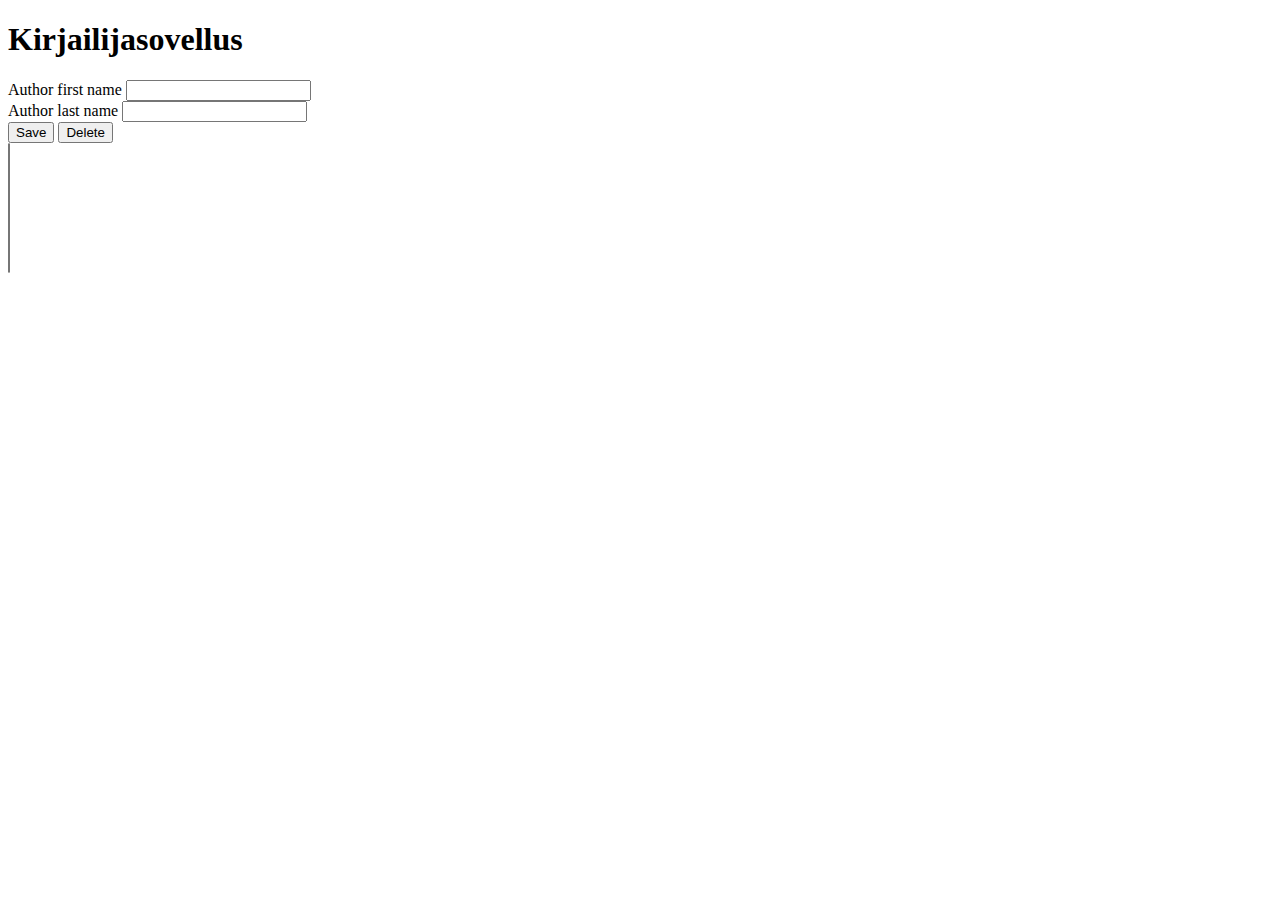
==== springweb/src/main/resources/static/index.html @ 17c91fea "Checkpointin treenailua" ====
<!DOCTYPE html>
<!--
Click nbfs://nbhost/SystemFileSystem/Templates/Licenses/license-default.txt to change this license
Click nbfs://nbhost/SystemFileSystem/Templates/Other/html.html to edit this template
-->
<html>
    <head>
        <title>Kirjailijat</title>
        <meta charset="UTF-8">
        <meta name="viewport" content="width=device-width, initial-scale=1.0">
        <script>
            
            let servicesRoot = "";
    
            function makeTheCall(url, method, data) {
                return new Promise(function (resolve, reject) {
                    let x = new XMLHttpRequest();
                    x.onreadystatechange = function () {
                        if (x.readyState == 4) {
                            try {
                                let obj = JSON.parse(x.responseText);
                                resolve(obj);
                            } catch (ex) {
                                reject(x);
                            }
                        }
                        ;
                    }
                    x.open(method, servicesRoot + url, true);
                    x.setRequestHeader("Content-Type", "application/json");
                    x.setRequestHeader("Accept", "application/json");
                    x.send(data && JSON.stringify(data));
                });
            }

            let HTTP = {
                get: url => makeTheCall(url, "get"),
                put: (url, data) => makeTheCall(url, "put", data),
                post: (url, data) => makeTheCall(url, "post", data),
                delete: (url) => makeTheCall(url, "delete")
            };
            

            function fillAuthors() {
                HTTP.get("/authors").then(authors => {
                    let html = '';
                    authors.forEach(author => {
                        html += `<option value="${author.id}">${author.firstName+' '+author.lastName}</option>`;
                    });
                    document.getElementById("authors").innerHTML = html;
                });
            }

            function getAuthor(id){
                HTTP.get("/authors/"+id).then(author => {
                    document.getElementById("id").value=author.id;
                    document.getElementById("firstname").value=author.firstName; 
                    document.getElementById("lastname").value=author.lastName;
                });
            }    
    
            function selectedChange(){
                let id=document.getElementById("authors").value;
                getAuthor(id);
            }
    
            function saveClicked(){
                let id=document.getElementById("id").value;
                let firstName=document.getElementById("firstname").value;
                let lastName=document.getElementById("lastname").value;
                let author={id,firstName,lastName};
                let author2={"id":id,firstName,lastName};               
                HTTP.put("/authors/"+id,author).then(a => {
                    console.log("Author saved");
                    fillAuthors();
                });
            }    
            
            window.onload = function () {
                fillAuthors();
                document.getElementById("authors").addEventListener("change", selectedChange);
                document.getElementById("searchButton").addEventListener("click", searchClicked);
            }
            
        </script>
    </head>
    <body>
        <div class="container">
            <header>
                <!-- <img src="logo.png" alt="filename" align="center"/> -->
                <h1>Kirjailijasovellus</h1>
            </header>
            <!-- 
            <nav>
                <a href="index.html">Tähän linkkejä</a>
            </nav> 
            --> 
            <main>
                <section class="form">
                    <input type="hidden" id="id" />
                    <div class="input">
                        <label for="firstname">Author first name</label>
                        <input id="firstName" />
                    </div>
                    <div class="input">
                        <label for="lastname">Author last name</label>
                        <input id="lastName" />
                    </div>
                    <div class="buttons">
                        <input id="saveButton" type="button" value="Save" />
                        <input type="button" value="Delete" />
                    </div>
                </section>
                <section>
                    <select id ="authors" size="8"></select>
                </section>
            </main>
        </div>
    </body>
</html>
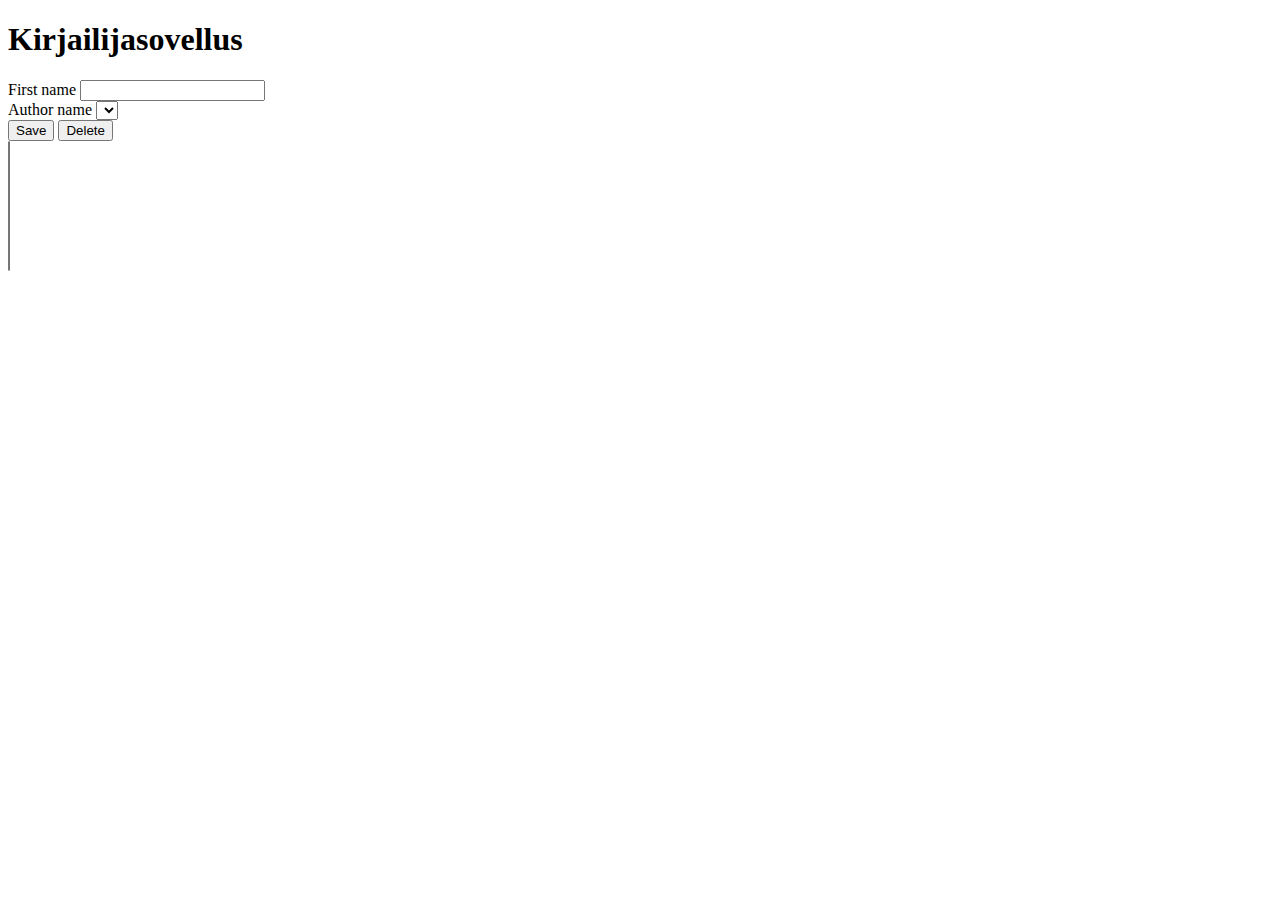
==== commit 393b1bf1: "Checkpoint5 alku" ====
--- a/springweb/src/main/resources/static/index.html
+++ b/springweb/src/main/resources/static/index.html
@@ -1,63 +1,68 @@
 <!DOCTYPE html>
-<!--
-Click nbfs://nbhost/SystemFileSystem/Templates/Licenses/license-default.txt to change this license
-Click nbfs://nbhost/SystemFileSystem/Templates/Other/html.html to edit this template
--->
 <html>
     <head>
-        <title>Kirjailijat</title>
+        <title>Kirjat</title>
         <meta charset="UTF-8">
         <meta name="viewport" content="width=device-width, initial-scale=1.0">
         <script>
             
-            let servicesRoot = "";
-    
-            function makeTheCall(url, method, data) {
-                return new Promise(function (resolve, reject) {
-                    let x = new XMLHttpRequest();
-                    x.onreadystatechange = function () {
-                        if (x.readyState == 4) {
-                            try {
-                                let obj = JSON.parse(x.responseText);
+            let servicesRoot="";
+            
+            function makeTheCall(url,method,data){
+                return new Promise(function(resolve,reject){
+                    let x=new XMLHttpRequest();
+                    x.onreadystatechange=function(){
+                        if (x.readyState==4) {
+                            try{
+                                let obj=JSON.parse(x.responseText);
                                 resolve(obj);
-                            } catch (ex) {
+                            }
+                            catch(ex){
                                 reject(x);
                             }
-                        }
-                        ;
+                        };
                     }
-                    x.open(method, servicesRoot + url, true);
-                    x.setRequestHeader("Content-Type", "application/json");
-                    x.setRequestHeader("Accept", "application/json");
+                    x.open(method,servicesRoot+url,true);
+                    x.setRequestHeader("Content-Type","application/json");
+                    x.setRequestHeader("Accept","application/json");
                     x.send(data && JSON.stringify(data));
                 });
             }
+            
+            let HTTP={
+                get: url => makeTheCall(url,"get"),
+                put: (url,data) => makeTheCall(url,"put",data),
+                post: (url,data) => makeTheCall(url,"post",data),
+                delete: (url) => makeTheCall(url,"delete")
+            };
 
-            let HTTP = {
-                get: url => makeTheCall(url, "get"),
-                put: (url, data) => makeTheCall(url, "put", data),
-                post: (url, data) => makeTheCall(url, "post", data),
-                delete: (url) => makeTheCall(url, "delete")
-            };
-            
+            function fillAuthors1(){
+                HTTP.get("/authors").then(authors => {
+                    let html='';
+                    authors.forEach(author => {
+                        html+=`<option value="${author.id}">${author.firstName+' '+author.lastName}</option>`;
+                    });
+                    document.getElementById("authors1").innerHTML=html;
+                });
+            }
 
-            function fillAuthors() {
-                HTTP.get("/authors").then(authors => {
-                    let html = '';
-                    authors.forEach(author => {
-                        html += `<option value="${author.id}">${author.firstName+' '+author.lastName}</option>`;
-                    });
-                    document.getElementById("authors").innerHTML = html;
+            function fillAuthors2(){
+                HTTP.get("/authors").then(authors =>{
+                   let options='<option value="0">Not selected</option>'; 
+                   authors.forEach(author => {
+                       options+=`<option value="${author.id}">${author.firstName+' '+author.lastName}</option>`;
+                   });
+                   document.getElementById("authors2").innerHTML=options;
                 });
             }
 
             function getAuthor(id){
                 HTTP.get("/authors/"+id).then(author => {
                     document.getElementById("id").value=author.id;
-                    document.getElementById("firstname").value=author.firstName; 
-                    document.getElementById("lastname").value=author.lastName;
+                    document.getElementById("firstName").value=author.firstName; 
+                    document.getElementById("lastName").value=author.lastName;
                 });
-            }    
+            }
     
             function selectedChange(){
                 let id=document.getElementById("authors").value;
@@ -66,45 +71,39 @@
     
             function saveClicked(){
                 let id=document.getElementById("id").value;
-                let firstName=document.getElementById("firstname").value;
-                let lastName=document.getElementById("lastname").value;
+                let firstName=document.getElementById("firstName").value;
+                let lastName=document.getElementById("lastName").value;
                 let author={id,firstName,lastName};
-                let author2={"id":id,firstName,lastName};               
+                let author2={"id":id,firstName,lastName};
                 HTTP.put("/authors/"+id,author).then(a => {
                     console.log("Author saved");
                     fillAuthors();
                 });
-            }    
-            
-            window.onload = function () {
-                fillAuthors();
-                document.getElementById("authors").addEventListener("change", selectedChange);
-                document.getElementById("searchButton").addEventListener("click", searchClicked);
             }
             
+            window.onload=function(){
+                fillAuthors1();
+                fillAuthors2();
+                document.getElementById("authors1").addEventListener("change",selectedChange);
+                document.getElementById("saveButton").addEventListener("click",saveClicked);
+            }
         </script>
     </head>
     <body>
         <div class="container">
             <header>
-                <!-- <img src="logo.png" alt="filename" align="center"/> -->
                 <h1>Kirjailijasovellus</h1>
             </header>
-            <!-- 
-            <nav>
-                <a href="index.html">Tähän linkkejä</a>
-            </nav> 
-            --> 
             <main>
                 <section class="form">
-                    <input type="hidden" id="id" />
+                    <input type="hidden" id="authorId" />
                     <div class="input">
-                        <label for="firstname">Author first name</label>
+                        <label for="firstName">First name</label>
                         <input id="firstName" />
                     </div>
                     <div class="input">
-                        <label for="lastname">Author last name</label>
-                        <input id="lastName" />
+                        <label for="lastName">Author name</label>
+                        <select id="authors2"></select>
                     </div>
                     <div class="buttons">
                         <input id="saveButton" type="button" value="Save" />
@@ -112,7 +111,9 @@
                     </div>
                 </section>
                 <section>
-                    <select id ="authors" size="8"></select>
+                    <select id="authors1" size="8">
+                        
+                    </select>
                 </section>
             </main>
         </div>
